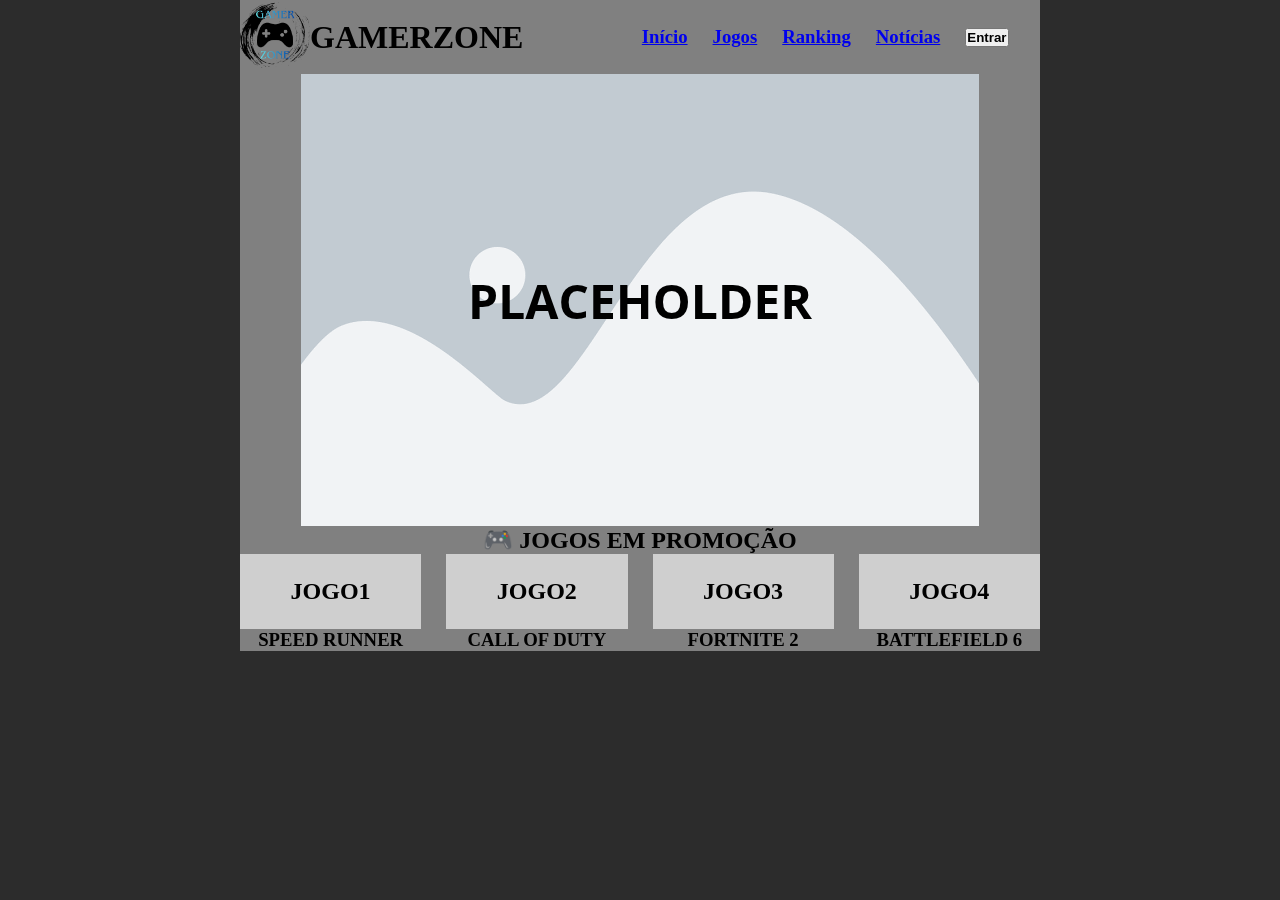
==== Paulo_Atividade 20 AGO/index.html @ 8b0a44f8 "Initial Commit, Unfinished site" ====
<!DOCTYPE html>
<html lang="pt-br">
<head>
    <meta charset="UTF-8">
    <meta name="viewport" content="width=device-width, initial-scale=1.0">
    <title>GAMERZONE</title>
<link rel="stylesheet" href="styles.css"></head>
<link rel="stylesheet" href="grids.css">
<body>
    <div class="container">
        <div class="row">
            <div class="col-1">
                <img src="images/Logo_Gamer_Zone.png" width="70px" height="70x" alt="">
            </div>

            <div class="col-2 offset-1 displayflex centertext">
                    <h1>GAMERZONE</h1>
            </div>

            <div class="col-8 offset-6 displayflex centertext">
                <h3><a href="index.html">Início</a></h3>
                <h3><a href="jogos.html">Jogos</a></h3>
                <h3><a href="ranking.html">Ranking</a></h3>
                <h3><a href="noticias.html">Notícias</a></h3>
                <button><h4>Entrar</h4></button>
            </div>
        </div>

        <div class="row">
            <div class="col-12 displayflex justify">
                <img src="images/PLACEHOLDER.png" alt="">
            </div>
        </div>

        <div class="row">
            <div class="col-12 centertext">
                <h2>&#127918 JOGOS EM PROMOÇÃO</h2>
            </div>
        </div>

        <div class="row displayflex">
            <div class="col-3 centertext">
                <div class="box displayflex centertext justify">
                    <h2>JOGO1</h2>
                </div>
                <h3>SPEED RUNNER</h3>
            </div>

            <div class="col-3 centertext">
                <div class="box displayflex centertext justify">
                    <h2>JOGO2</h2>
                </div>
                <h3>CALL OF DUTY</h3>
            </div>

            <div class="col-3 centertext">
                <div class="box displayflex centertext justify">
                    <h2>JOGO3</h2>
                </div>
                <h3>FORTNITE 2</h3>
            </div>

            <div class="col-3 centertext">
                <div class="box displayflex centertext justify">
                    <h2>JOGO4</h2>
                </div>
                <h3>BATTLEFIELD 6</h3>
            </div>
        </div>

        





    </div>
    
</body>
</html>
---- Paulo_Atividade 20 AGO/styles.css ----
body{
    background-color: rgb(44, 44, 44);
}


.displayflex{
    display: flex;
    gap: 25px;
}

.centertext{
    align-items: center;
    text-align: center;
}

.justify{
    justify-content: center;
}

.box{
    min-height: 75px;
    background-color: rgb(207, 207, 207);
}
---- Paulo_Atividade 20 AGO/grids.css ----
* {
  margin: 0;
  padding: 0;
  box-sizing: border-box;
}


.container {
  width: 800px;
  margin: 0 auto;
  background-color: gray;
}

.row {
  display: grid;
  grid-template-columns: repeat(12, 1fr);
}

.col-1 {
  grid-column-end: span 1;
}
.col-2 {
  grid-column-end: span 2;
}
.col-3 {
  grid-column-end: span 3;
}
.col-4 {
  grid-column-end: span 4;
}
.col-5 {
  grid-column-end: span 5;
}
.col-6 {
  grid-column-end: span 6;
}
.col-7 {
  grid-column-end: span 7;
}
.col-8 {
  grid-column-end: span 8;
}
.col-9 {
  grid-column-end: span 9;
}
.col-10 {
  grid-column-end: span 10;
}
.col-11 {
  grid-column-end: span 11;
}
.col-12 {
  grid-column-end: span 12;
}

.offset-1 {
  grid-column-start: 2;
}
.offset-2 {
  grid-column-start: 3;
}
.offset-3 {
  grid-column-start: 4;
}
.offset-4 {
  grid-column-start: 5;
}
.offset-5 {
  grid-column-start: 6;
}
.offset-6 {
  grid-column-start: 7;
}
.offset-7 {
  grid-column-start: 8;
}
.offset-8 {
  grid-column-start: 9;
}
.offset-10 {
  grid-column-start: 11;
}
.offset-11 {
  grid-column-start: 12;
}
.offset-12 {
  grid-column-start: 13;
}
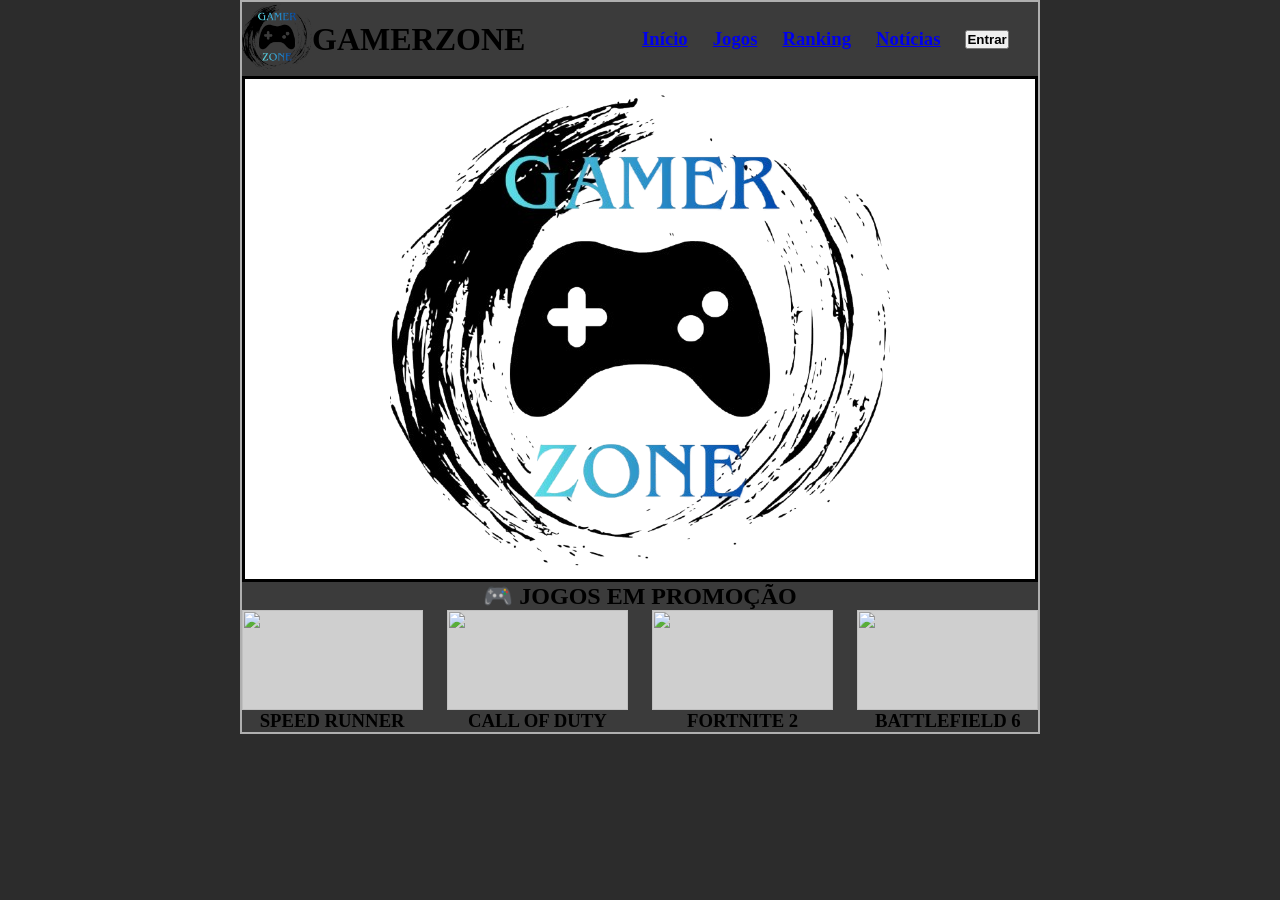
==== commit 8e6fbef1: "Added Images Files" ====
--- a/Paulo_Atividade 20 AGO/index.html
+++ b/Paulo_Atividade 20 AGO/index.html
@@ -1,11 +1,14 @@
 <!DOCTYPE html>
 <html lang="pt-br">
+
 <head>
     <meta charset="UTF-8">
     <meta name="viewport" content="width=device-width, initial-scale=1.0">
     <title>GAMERZONE</title>
-<link rel="stylesheet" href="styles.css"></head>
+    <link rel="stylesheet" href="styles.css">
+</head>
 <link rel="stylesheet" href="grids.css">
+
 <body>
     <div class="container">
         <div class="row">
@@ -14,7 +17,7 @@
             </div>
 
             <div class="col-2 offset-1 displayflex centertext">
-                    <h1>GAMERZONE</h1>
+                <h1>GAMERZONE</h1>
             </div>
 
             <div class="col-8 offset-6 displayflex centertext">
@@ -22,13 +25,15 @@
                 <h3><a href="jogos.html">Jogos</a></h3>
                 <h3><a href="ranking.html">Ranking</a></h3>
                 <h3><a href="noticias.html">Notícias</a></h3>
-                <button><h4>Entrar</h4></button>
+                <button>
+                    <h4>Entrar</h4>
+                </button>
             </div>
         </div>
 
-        <div class="row">
+        <div style="background-color: white; border: 3px solid black;" class="row">
             <div class="col-12 displayflex justify">
-                <img src="images/PLACEHOLDER.png" alt="">
+                <img src="images/Logo_Gamer_Zone.png" alt="">
             </div>
         </div>
 
@@ -41,40 +46,45 @@
         <div class="row displayflex">
             <div class="col-3 centertext">
                 <div class="box displayflex centertext justify">
-                    <h2>JOGO1</h2>
+                    <img src="https://encrypted-tbn0.gstatic.com/images?q=tbn:ANd9GcSM_XcV0ebTn5uWEFka2nMfA1zojF5nq93l-frZN6F1xRv2NST4OMbpusM&s=10"
+                        alt="" class="salesgamesimg">
                 </div>
                 <h3>SPEED RUNNER</h3>
             </div>
 
             <div class="col-3 centertext">
                 <div class="box displayflex centertext justify">
-                    <h2>JOGO2</h2>
+                    <img src="https://www.callofduty.com/content/dam/atvi/callofduty/cod-touchui/store/games/bo6/Store_BO6PDP_Hero.webp"
+                        alt="" class="salesgamesimg">
                 </div>
                 <h3>CALL OF DUTY</h3>
             </div>
 
             <div class="col-3 centertext">
                 <div class="box displayflex centertext justify">
-                    <h2>JOGO3</h2>
+                    <img src="https://encrypted-tbn0.gstatic.com/images?q=tbn:ANd9GcTDRsUC1mn8cstVaQ7Wfc3EJuSQpIaGBhPlP6vVoNngFA&s=10"
+                        alt="" class="salesgamesimg">
                 </div>
                 <h3>FORTNITE 2</h3>
             </div>
 
             <div class="col-3 centertext">
                 <div class="box displayflex centertext justify">
-                    <h2>JOGO4</h2>
+                    <img src="https://encrypted-tbn0.gstatic.com/images?q=tbn:ANd9GcROXFUbv_12rQJbxttpKp4Cps_Ww0SSzYOhoJzlavI8k0C5tRtNtJOVx9o&s=10"
+                        alt="" class="salesgamesimg">
                 </div>
                 <h3>BATTLEFIELD 6</h3>
             </div>
         </div>
 
-        
+
 
 
 
 
 
     </div>
-    
+
 </body>
+
 </html>
--- a/Paulo_Atividade 20 AGO/styles.css
+++ b/Paulo_Atividade 20 AGO/styles.css
@@ -6,6 +6,19 @@
 .displayflex{
     display: flex;
     gap: 25px;
+}
+
+.avatarimage{
+    height: 50px;
+    width: 50px;
+    border-radius: 50%;
+    object-fit: cover;
+}
+
+.avatarstyle{
+    margin-top: 5px;
+    display: flex; 
+    gap: 5px;
 }
 
 .centertext{
@@ -20,4 +33,23 @@
 .box{
     min-height: 75px;
     background-color: rgb(207, 207, 207);
+}
+
+.salesgamesimg{
+    height: 100px;
+    width: 181px;
+}
+
+.firstplaceranking{
+    background-color: rgba(126, 111, 46, 0.938);
+    border: 2px solid rgb(248, 244, 0);
+    box-sizing: border-box;
+}
+
+.firstplaceranking h1{
+    color: gold;
+}
+
+.firstplaceranking h2{
+    color: gold;
 }
--- a/Paulo_Atividade 20 AGO/grids.css
+++ b/Paulo_Atividade 20 AGO/grids.css
@@ -8,7 +8,8 @@
 .container {
   width: 800px;
   margin: 0 auto;
-  background-color: gray;
+  background-color: rgb(59, 59, 59);
+  border: 2px solid rgb(175, 175, 175);
 }
 
 .row {
